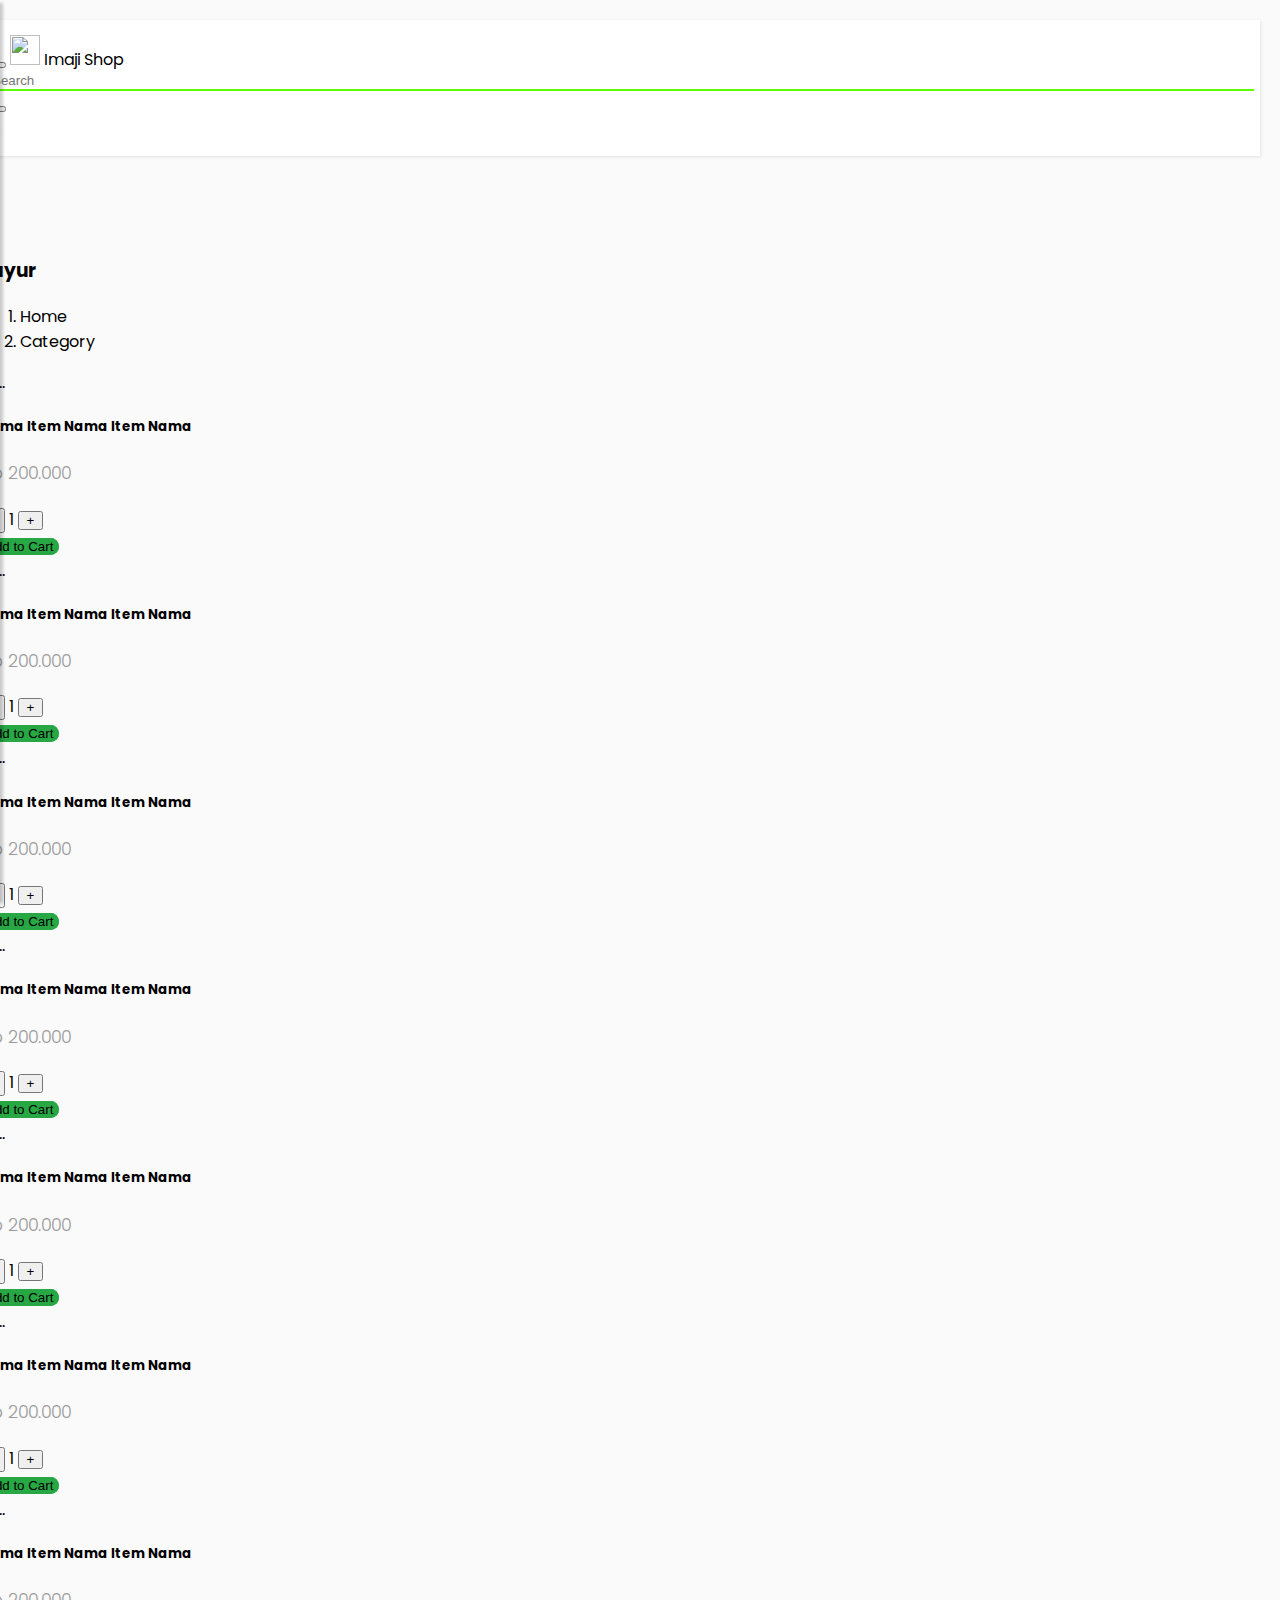
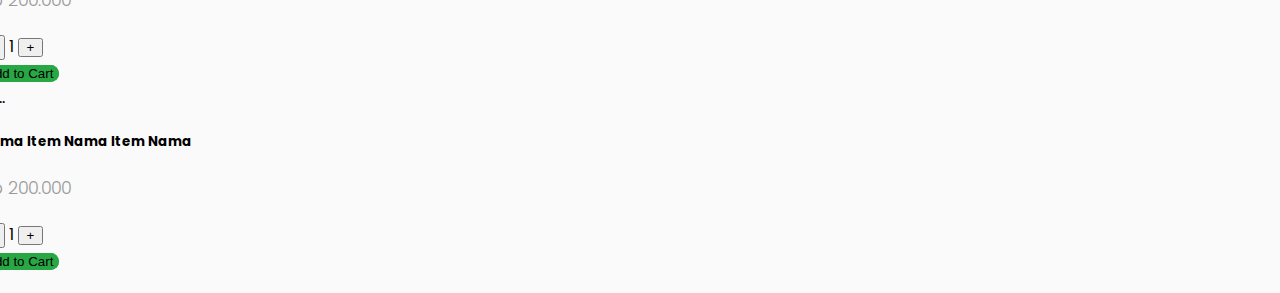
==== category.html @ 10541aaf "first init" ====
<!DOCTYPE html>
<html>
<head>
    <meta charset="utf-8">
    <meta name="viewport" content="width=device-width, initial-scale=1.0">
    <meta http-equiv="X-UA-Compatible" content="IE=edge">

    <title>Imaji Shop</title>

    <!-- Bootstrap CSS CDN -->
    <link rel="stylesheet" href="https://stackpath.bootstrapcdn.com/bootstrap/4.1.0/css/bootstrap.min.css" integrity="sha384-9gVQ4dYFwwWSjIDZnLEWnxCjeSWFphJiwGPXr1jddIhOegiu1FwO5qRGvFXOdJZ4" crossorigin="anonymous">
    <!-- Our Custom CSS -->
    <link rel="stylesheet" href="assets/css/style.css">
    <!-- Scrollbar Custom CSS -->
    <link rel="stylesheet" href="https://cdnjs.cloudflare.com/ajax/libs/malihu-custom-scrollbar-plugin/3.1.5/jquery.mCustomScrollbar.min.css">

    <!-- Font Awesome JS -->
    <script defer src="https://use.fontawesome.com/releases/v5.0.13/js/solid.js" integrity="sha384-tzzSw1/Vo+0N5UhStP3bvwWPq+uvzCMfrN1fEFe+xBmv1C/AtVX5K0uZtmcHitFZ" crossorigin="anonymous"></script>
    <script defer src="https://use.fontawesome.com/releases/v5.0.13/js/fontawesome.js" integrity="sha384-6OIrr52G08NpOFSZdxxz1xdNSndlD4vdcf/q2myIUVO0VsqaGHJsB0RaBE01VTOY" crossorigin="anonymous"></script>

</head>
<body>

    <div class="wrapper">
        <!-- Sidebar  -->
        <nav id="sidebar">
            <div id="dismiss">
                <i class="fas fa-window-close"></i>
            </div>

            <div class="sidebar-header">
                <a href="#">
                    <img src="https://i.ya-webdesign.com/images/green-logo-png-8.png" width="60" height="60" class="d-inline-block align-top" alt="" loading="lazy">
                    <p>Imaji Shop</p>
                </a>
            </div>
            <ul class="list-unstyled components">
                <form class="d-md-none d-block px-3" action="#">
                    <div class="input-group mb-4">
                        <input class="form-control search_input_sidebar" type="search" placeholder="Search" aria-label="Search" aria-describedby="button-addon">
                        <div class="input-group-append">
                            <button class="btn btn-ligth search-sidebar" type="submit" id="button-addon"><i class="fa fa-search"></i></button>
                        </div>
                    </div>
                </form>
                <li class="active">
                    <a href="#">Home</a>
                </li>
                <li>
                    <a href="#pageSubmenu" data-toggle="collapse" aria-expanded="false" class="dropdown-toggle">Categories</a>
                    <ul class="collapse list-unstyled" id="pageSubmenu">
                        <li>
                            <a href="category.html">Sayur</a>
                        </li>
                        <li>
                            <a href="#">Buah</a>
                        </li>
                        <li>
                            <a href="#">Daging</a>
                        </li>
                    </ul>
                </li>
                <li>
                    <a href="#">Cara Berbelanja</a>
                </li>
                <li>
                    <a href="contact.html">Contact Us</a>
                </li>
            </ul>

            <ul class="list-unstyled user-auth">
                <li>
                    <a href="" class="login">Masuk</a>
                </li>
                <li>
                    <a href="" class="register">Daftar</a>
                </li>
            </ul>
        </nav>

        <!-- Page Content  -->
        <div id="content">

            <nav class="navbar navbar-expand-lg navbar-light bg-light fixed-top" style="z-index: 1;">
                <div class="container-fluid">

                    <button type="button" id="sidebarCollapse" class="btn btn-success">
                        <i class="fas fa-align-justify"></i>
                    </button>
                    <a class="navbar-brand ml-md-5 mx-auto" href="#">
                        <img src="https://i.ya-webdesign.com/images/green-logo-png-8.png" width="30" height="30" class="d-inline-block align-top" alt="" loading="lazy">
                        Imaji Shop
                    </a>
                    <form class="form-inline my-2 my-lg-0 ml-auto d-none d-md-inline-block">
                        <div class="input-group">
                            <input class="form-control d-inline-block m-100 search_input_navbar" type="text" placeholder="Search" aria-label="Search" aria-describedby="button-search-addon">
                            <div class="input-group-append">
                                <button class="btn btn-outline-success my-2 my-sm-0" type="submit"id="button-search-addon"><i class="fa fa-search"></i></button>
                            </div>
                        </div>
                    </form>
                    <a href="shopping-cart.html" class="btn btn-success ml-md-5">
                        <i class="fas fa-shopping-cart"></i> <span class="badge badge-light">4</span>
                    </a>
                </div>
            </nav>
            <div class="container" style="margin-top: 100px;">
                <div class="row mb-5 align-middle">
                    <div class="col-sm-12 col-md-6 order-2 order-md-1">
                        <h3 class="title-page">Sayur</h3>
                    </div>
                    <div class="col-sm-12 col-md-6 order-1 order-md-2">
                        <nav aria-label="breadcrumb" class="">
                            <ol class="breadcrumb float-right p-0 button_breadcrumb">
                                <li class="breadcrumb-item"><a href="#"><i class="fa fa-home"></i> Home</a></li>
                                <li class="breadcrumb-item active" aria-current="page">Category</li>
                            </ol>
                        </nav>
                    </div>
                </div>
                <div class="row section_content">
                    <div class="col-sm-12 col-md-6 col-lg-3 mb-5">
                        <div class="card mx-auto item_product">
                            <a href="">
                                <img src="https://www.static-src.com/wcsstore/Indraprastha/images/catalog/medium//92/MTA-7130791/gudang_sayur_gudang_sayur_-_sayur_pakchoy_-_pokchoy_-pok_choi_full01_tfvby22m.jpg?output-format=webp" class="card-img-top" alt="...">
                            </a>
                            <div class="card-body">
                              <a href="">
                                <h5 class="card-title">Nama Item Nama Item Nama</h5>
                              </a>
                              <div>
                                <p class="float-left">Rp 200.000</p>
                                <div class="float-right">
                                    <button class="btn btn-success button_minus" style="width: 25px; height: 25px; padding: 0; text-align: center;">-</button>
                                    <span class="mr-1 ml-1">1</span>
                                    <button class="btn btn-success button_plus" style="width: 25px; height: 25  px; padding: 0;">+</button>
                                </div>
                              </div>
                            </div>
                            <div class="card-footer clearfix">
                                <button class="btn btn-block btn-success button_add_to_cart">Add to Cart</button>
                            </div>
                        </div>
                    </div>
                    <div class="col-sm-12 col-md-6 col-lg-3 mb-5">
                        <div class="card mx-auto item_product">
                            <a href="">
                                <img src="https://www.static-src.com/wcsstore/Indraprastha/images/catalog/medium//92/MTA-7130791/gudang_sayur_gudang_sayur_-_sayur_pakchoy_-_pokchoy_-pok_choi_full01_tfvby22m.jpg?output-format=webp" class="card-img-top" alt="...">
                            </a>
                            <div class="card-body">
                              <a href="">
                                <h5 class="card-title">Nama Item Nama Item Nama</h5>
                              </a>
                              <div>
                                <p class="float-left">Rp 200.000</p>
                                <div class="float-right">
                                    <button class="btn btn-success button_minus" style="width: 25px; height: 25px; padding: 0; text-align: center;">-</button>
                                    <span class="mr-1 ml-1">1</span>
                                    <button class="btn btn-success button_plus" style="width: 25px; height: 25  px; padding: 0;">+</button>
                                </div>
                              </div>
                            </div>
                            <div class="card-footer clearfix">
                                <button class="btn btn-block btn-success button_add_to_cart">Add to Cart</button>
                            </div>
                        </div>
                    </div>
                    <div class="col-sm-12 col-md-6 col-lg-3 mb-5">
                        <div class="card mx-auto item_product">
                            <a href="">
                                <img src="https://www.static-src.com/wcsstore/Indraprastha/images/catalog/medium//92/MTA-7130791/gudang_sayur_gudang_sayur_-_sayur_pakchoy_-_pokchoy_-pok_choi_full01_tfvby22m.jpg?output-format=webp" class="card-img-top" alt="...">
                            </a>
                            <div class="card-body">
                              <a href="">
                                <h5 class="card-title">Nama Item Nama Item Nama</h5>
                              </a>
                              <div>
                                <p class="float-left">Rp 200.000</p>
                                <div class="float-right">
                                    <button class="btn btn-success button_minus" style="width: 25px; height: 25px; padding: 0; text-align: center;">-</button>
                                    <span class="mr-1 ml-1">1</span>
                                    <button class="btn btn-success button_plus" style="width: 25px; height: 25  px; padding: 0;">+</button>
                                </div>
                              </div>
                            </div>
                            <div class="card-footer clearfix">
                                <button class="btn btn-block btn-success button_add_to_cart">Add to Cart</button>
                            </div>
                        </div>
                    </div>
                    <div class="col-sm-12 col-md-6 col-lg-3 mb-5">
                        <div class="card mx-auto item_product">
                            <a href="">
                                <img src="https://www.static-src.com/wcsstore/Indraprastha/images/catalog/medium//92/MTA-7130791/gudang_sayur_gudang_sayur_-_sayur_pakchoy_-_pokchoy_-pok_choi_full01_tfvby22m.jpg?output-format=webp" class="card-img-top" alt="...">
                            </a>
                            <div class="card-body">
                              <a href="">
                                <h5 class="card-title">Nama Item Nama Item Nama</h5>
                              </a>
                              <div>
                                <p class="float-left">Rp 200.000</p>
                                <div class="float-right">
                                    <button class="btn btn-success button_minus" style="width: 25px; height: 25px; padding: 0; text-align: center;">-</button>
                                    <span class="mr-1 ml-1">1</span>
                                    <button class="btn btn-success button_plus" style="width: 25px; height: 25  px; padding: 0;">+</button>
                                </div>
                              </div>
                            </div>
                            <div class="card-footer clearfix">
                                <button class="btn btn-block btn-success button_add_to_cart">Add to Cart</button>
                            </div>
                        </div>
                    </div>
                </div>
                <div class="row section_content">
                    <div class="col-sm-12 col-md-6 col-lg-3 mb-5">
                        <div class="card mx-auto item_product">
                            <a href="">
                                <img src="https://www.static-src.com/wcsstore/Indraprastha/images/catalog/medium//92/MTA-7130791/gudang_sayur_gudang_sayur_-_sayur_pakchoy_-_pokchoy_-pok_choi_full01_tfvby22m.jpg?output-format=webp" class="card-img-top" alt="...">
                            </a>
                            <div class="card-body">
                              <a href="">
                                <h5 class="card-title">Nama Item Nama Item Nama</h5>
                              </a>
                              <div>
                                <p class="float-left">Rp 200.000</p>
                                <div class="float-right">
                                    <button class="btn btn-success button_minus" style="width: 25px; height: 25px; padding: 0; text-align: center;">-</button>
                                    <span class="mr-1 ml-1">1</span>
                                    <button class="btn btn-success button_plus" style="width: 25px; height: 25  px; padding: 0;">+</button>
                                </div>
                              </div>
                            </div>
                            <div class="card-footer clearfix">
                                <button class="btn btn-block btn-success button_add_to_cart">Add to Cart</button>
                            </div>
                        </div>
                    </div>
                    <div class="col-sm-12 col-md-6 col-lg-3 mb-5">
                        <div class="card mx-auto item_product">
                            <a href="">
                                <img src="https://www.static-src.com/wcsstore/Indraprastha/images/catalog/medium//92/MTA-7130791/gudang_sayur_gudang_sayur_-_sayur_pakchoy_-_pokchoy_-pok_choi_full01_tfvby22m.jpg?output-format=webp" class="card-img-top" alt="...">
                            </a>
                            <div class="card-body">
                              <a href="">
                                <h5 class="card-title">Nama Item Nama Item Nama</h5>
                              </a>
                              <div>
                                <p class="float-left">Rp 200.000</p>
                                <div class="float-right">
                                    <button class="btn btn-success button_minus" style="width: 25px; height: 25px; padding: 0; text-align: center;">-</button>
                                    <span class="mr-1 ml-1">1</span>
                                    <button class="btn btn-success button_plus" style="width: 25px; height: 25  px; padding: 0;">+</button>
                                </div>
                              </div>
                            </div>
                            <div class="card-footer clearfix">
                                <button class="btn btn-block btn-success button_add_to_cart">Add to Cart</button>
                            </div>
                        </div>
                    </div>
                    <div class="col-sm-12 col-md-6 col-lg-3 mb-5">
                        <div class="card mx-auto item_product">
                            <a href="">
                                <img src="https://www.static-src.com/wcsstore/Indraprastha/images/catalog/medium//92/MTA-7130791/gudang_sayur_gudang_sayur_-_sayur_pakchoy_-_pokchoy_-pok_choi_full01_tfvby22m.jpg?output-format=webp" class="card-img-top" alt="...">
                            </a>
                            <div class="card-body">
                              <a href="">
                                <h5 class="card-title">Nama Item Nama Item Nama</h5>
                              </a>
                              <div>
                                <p class="float-left">Rp 200.000</p>
                                <div class="float-right">
                                    <button class="btn btn-success button_minus" style="width: 25px; height: 25px; padding: 0; text-align: center;">-</button>
                                    <span class="mr-1 ml-1">1</span>
                                    <button class="btn btn-success button_plus" style="width: 25px; height: 25  px; padding: 0;">+</button>
                                </div>
                              </div>
                            </div>
                            <div class="card-footer clearfix">
                                <button class="btn btn-block btn-success button_add_to_cart">Add to Cart</button>
                            </div>
                        </div>
                    </div>
                    <div class="col-sm-12 col-md-6 col-lg-3 mb-5">
                        <div class="card mx-auto item_product">
                            <a href="">
                                <img src="https://www.static-src.com/wcsstore/Indraprastha/images/catalog/medium//92/MTA-7130791/gudang_sayur_gudang_sayur_-_sayur_pakchoy_-_pokchoy_-pok_choi_full01_tfvby22m.jpg?output-format=webp" class="card-img-top" alt="...">
                            </a>
                            <div class="card-body">
                              <a href="">
                                <h5 class="card-title">Nama Item Nama Item Nama</h5>
                              </a>
                              <div>
                                <p class="float-left">Rp 200.000</p>
                                <div class="float-right">
                                    <button class="btn btn-success button_minus" style="width: 25px; height: 25px; padding: 0; text-align: center;">-</button>
                                    <span class="mr-1 ml-1">1</span>
                                    <button class="btn btn-success button_plus" style="width: 25px; height: 25  px; padding: 0;">+</button>
                                </div>
                              </div>
                            </div>
                            <div class="card-footer clearfix">
                                <button class="btn btn-block btn-success button_add_to_cart">Add to Cart</button>
                            </div>
                        </div>
                    </div>
                </div>
            </div>
        </div>
    </div>

    <div class="overlay"></div>

    <!-- jQuery CDN - Slim version (=without AJAX) -->
    <script src="https://code.jquery.com/jquery-3.3.1.slim.min.js" integrity="sha384-q8i/X+965DzO0rT7abK41JStQIAqVgRVzpbzo5smXKp4YfRvH+8abtTE1Pi6jizo" crossorigin="anonymous"></script>
    <!-- Popper.JS -->
    <script src="https://cdnjs.cloudflare.com/ajax/libs/popper.js/1.14.0/umd/popper.min.js" integrity="sha384-cs/chFZiN24E4KMATLdqdvsezGxaGsi4hLGOzlXwp5UZB1LY//20VyM2taTB4QvJ" crossorigin="anonymous"></script>
    <!-- Bootstrap JS -->
    <script src="https://stackpath.bootstrapcdn.com/bootstrap/4.1.0/js/bootstrap.min.js" integrity="sha384-uefMccjFJAIv6A+rW+L4AHf99KvxDjWSu1z9VI8SKNVmz4sk7buKt/6v9KI65qnm" crossorigin="anonymous"></script>
    <!-- jQuery Custom Scroller CDN -->
    <script src="https://cdnjs.cloudflare.com/ajax/libs/malihu-custom-scrollbar-plugin/3.1.5/jquery.mCustomScrollbar.concat.min.js"></script>

    <script type="text/javascript">
        $(document).ready(function () {
            $("#sidebar").mCustomScrollbar({
                theme: "minimal"
            });

            $('#dismiss, .overlay').on('click', function () {
                $('#sidebar').removeClass('active');
                $('.overlay').removeClass('active');
            });

            $('#sidebarCollapse').on('click', function () {
                $('#sidebar').addClass('active');
                $('.overlay').addClass('active');
                $('.collapse.in').toggleClass('in');
                $('a[aria-expanded=true]').attr('aria-expanded', 'false');
            });
        });
    </script>
</body>

</html>
---- assets/css/style.css ----
@import "https://fonts.googleapis.com/css?family=Poppins:300,400,500,600,700";

@-webkit-keyframes GerakanKeKanan {
    0% {
      opacity: 0;
      -webkit-transform: translateX(-10rem);
      transform: translateX(-10rem); 
    }
    80% {
      -webkit-transform: translateX(1rem);
      transform: translateX(1rem); 
    }
    100% {
      opacity: 1;
      -webkit-transform: translate(0);
      transform: translate(0); 
    } 
  }
  
  @keyframes GerakanKeKanan {
    0% {
      opacity: 0;
      -webkit-transform: translateX(-10rem);
      transform: translateX(-10rem); 
    }
    80% {
      -webkit-transform: translateX(1rem);
      transform: translateX(1rem); 
    }
    100% {
      opacity: 1;
      -webkit-transform: translate(0);
      transform: translate(0); 
    } 
  }
  
  @-webkit-keyframes GerakanKeKiri {
    0% {
      opacity: 0;
      -webkit-transform: translateX(10rem);
      transform: translateX(10rem); 
    }
    80% {
      -webkit-transform: translateX(-1rem);
      transform: translateX(-1rem); 
    }
    100% {
      opacity: 1;
      -webkit-transform: translate(0);
      transform: translate(0); 
    } 
  }
  
  @keyframes GerakanKeKiri {
    0% {
      opacity: 0;
      -webkit-transform: translateX(10rem);
      transform: translateX(10rem); 
    }
    80% {
      -webkit-transform: translateX(-1rem);
      transform: translateX(-1rem); 
    }
    100% {
      opacity: 1;
      -webkit-transform: translate(0);
      transform: translate(0); 
    } 
  }
  
  @-webkit-keyframes GerakanKeAtas {
    0% {
      opacity: 0;
      -webkit-transform: translateY(3rem);
      transform: translateY(3rem); 
    }
    100% {
      opacity: 1;
      -webkit-transform: translate(0);
      transform: translate(0); 
    } 
  }
  
  @keyframes GerakanKeAtas {
    0% {
      opacity: 0;
      -webkit-transform: translateY(3rem);
      transform: translateY(3rem); 
    }
    100% {
      opacity: 1;
      -webkit-transform: translate(0);
      transform: translate(0); 
    } 
  }
  
body {
    font-family: 'Poppins', sans-serif;
    background: #fafafa;
}

p {
    font-family: 'Poppins', sans-serif;
    font-size: 1.1em;
    font-weight: 300;
    line-height: 1.7em;
    color: #999;
}

a,
a:hover,
a:focus {
    color: inherit;
    text-decoration: none;
    transition: all 0.3s;
}

.navbar {
    padding: 15px 10px;
    background: #fff;
    border: none;
    border-radius: 0;
    margin-bottom: 40px;
    box-shadow: 1px 1px 3px rgba(0, 0, 0, 0.1);
}

.navbar-btn {
    box-shadow: none;
    outline: none !important;
    border: none;
}

.search_input_navbar {
    font-family: "Lato", sans-serif;
    background: transparent !important;
    color: #777;
    width: 100%;
    display: block;
    border: none;
    transition: .3s all; 
    border-bottom: 2px solid rgb(94, 255, 0);
}

.search_input_navbar:focus {
    background: transparent !important;
    outline:0px !important;
    -webkit-appearance:none;
    box-shadow: none !important;
    border-bottom: 2px solid rgb(0, 184, 40);
}
  

.line {
    width: 100%;
    height: 1px;
    border-bottom: 1px dashed #ddd;
    margin: 40px 0;
}

/* ---------------------------------------------------
    SIDEBAR STYLE
----------------------------------------------------- */

#sidebar {
    width: 250px;
    position: fixed;
    top: 0;
    left: -250px;
    height: 100vh;
    z-index: 999;
    background: #28a745;
    color: #fff;
    transition: all 0.3s;
    overflow-y: scroll;
    box-shadow: 3px 3px 3px rgba(0, 0, 0, 0.2);
}

#sidebar.active {
    left: 0;
}

#dismiss {
    width: 35px;
    height: 35px;
    line-height: 35px;
    text-align: center;
    background: #28a745;
    position: absolute;
    top: 10px;
    right: 10px;
    cursor: pointer;
    -webkit-transition: all 0.3s;
    -o-transition: all 0.3s;
    transition: all 0.3s;
}

#dismiss:hover {
    background: #fff;
    color: #28a745;
}

.overlay {
    display: none;
    position: fixed;
    width: 100vw;
    height: 100vh;
    background: rgba(0, 0, 0, 0.7);
    z-index: 998;
    opacity: 0;
    transition: all 0.5s ease-in-out;
}
.overlay.active {
    display: block;
    opacity: 1;
}

#sidebar .sidebar-header {
    padding: 30px 0px 10px;
    background: #fff;
    color: #28a745;
    text-align: center !important;
}

#sidebar .sidebar-header p {
    color: #28a745 !important;
}

#sidebar ul.components {
    padding: 20px 0;
    border-bottom: 1px solid #11812c;
}

#sidebar ul li a {
    padding: 10px;
    font-size: 1.1em;
    display: block;
}

#sidebar ul li a:hover {
    color: #28a745;
    background: #fff;
}

#sidebar ul li.active>a,
a[aria-expanded="true"] {
    color: #28a745;
    background: #c0ffb3;
}

a[data-toggle="collapse"] {
    position: relative;
}

.dropdown-toggle::after {
    display: block;
    position: absolute;
    top: 50%;
    right: 20px;
    transform: translateY(-50%);
}

ul ul a {
    font-size: 0.9em !important;
    padding-left: 30px !important;
    background: #c0ffb3;
    color: #28a745;
}

ul.user-auth {
    padding: 20px;
}

ul.user-auth a {
    text-align: center;
    font-size: 0.9em !important;
    display: block;
    border-radius: 5px;
    margin-bottom: 5px;
}

button.search-sidebar {
    background: #c0ffb3;
    color: #28a745;
}

button.search-sidebar:hover {
    background: #fff;
    color: #28a745;
}

.search_input_sidebar {
    font-family: "Lato", sans-serif;
    background: transparent !important;
    color: #fff !important;
    width: 100%;
    display: block;
    border: none;
    transition: .3s all; 
    border-bottom: 2px solid #c0ffb3;
}

.search_input_sidebar:focus {
    background: transparent !important;
    outline:0px !important;
    -webkit-appearance:none;
    box-shadow: none !important;
    border-bottom: 2px solid #fff;
}

.search_input_sidebar::placeholder { /* Chrome, Firefox, Opera, Safari 10.1+ */
    color: #fff;
    opacity: 1; /* Firefox */
}
  
.search_input_sidebar:-ms-input-placeholder { /* Internet Explorer 10-11 */
    color: #fff;
}
  
.search_input_sidebar::-ms-input-placeholder { /* Microsoft Edge */
    color: #fff;
}

a.login {
    background: #c0ffb3;
    color: #28a745;
}

a.login:hover {
    background: #fff;
    color: #28a745;
}

a.register {
    background: #c0ffb3 !important;
    color: #28a745 !important;
}

a.register:hover {
    background: #fff !important;
    color: #28a745 !important;
}

/* ---------------------------------------------------
    CONTENT STYLE
----------------------------------------------------- */

#content {
    width: 100%;
    padding: 20px;
    min-height: 100vh;
    transition: all 0.3s;
    position: absolute;
    top: 0;
    right: 0;
}

#content .button_breadcrumb {
  -webkit-animation-name: GerakanKeKiri;
  animation-name: GerakanKeKiri;
  -webkit-animation-duration: 2s;
  animation-duration: 2s;
  background-color: transparent !important;
}

#content .button_breadcrumb a:hover {
  color: #28a745;
}

#content .title-page {
    -webkit-animation-name: GerakanKeKanan;
    animation-name: GerakanKeKanan;
    -webkit-animation-duration: 2s;
    animation-duration: 2s;
}

#content .section_content {
    -webkit-animation-name: GerakanKeAtas;
    animation-name: GerakanKeAtas;
    -webkit-animation-duration: 2s;
    animation-duration: 2s;
}

#content .item_product:hover {
    box-shadow: 0 1rem 4rem rgba(0, 0, 0, 0.2);
}

#content .button_plus:hover, #content .button_minus:hover {
    border: 1px solid #28a745 !important;
    background-color: #fff !important;
    color: #28a745 !important;
}

#content .button_plus:focus, #content .button_minus:focus {
    outline:0px !important;
    -webkit-appearance:none;
    box-shadow: none !important;
}

#content .button_add_to_cart {
    text-decoration: none;
    display: inline-block;
    border-radius: 100px;
    transition: .2s all;
    position: relative;
    z-index: 0;
    border: none;
    background-color: #28a745 !important;
}

#content .button_add_to_cart:hover {
    outline:0px !important;
    -webkit-appearance:none;
    -webkit-transform: translateY(-3px);
    transform: translateY(-3px);
    box-shadow: 0 0.3rem 1rem rgba(0, 0, 0, 0.3); 
}

#content .button_add_to_cart:focus {
    outline:0px !important;
    -webkit-appearance:none;
    -webkit-transform: translateY(-1px);
    transform: translateY(-1px);
    box-shadow: 0px 0.5rem 1rem rgba(0, 0, 0, 0.3); 
  }

  #content .button_add_to_cart:active {
    outline:0px !important;
    -webkit-appearance:none;
    -webkit-transform: translateY(-3px);
    transform: translateY(-3px);
    box-shadow: 0px 0.3rem 1rem rgba(0, 0, 0, 0.3); 
  }
  
#content .button_add_to_cart::after {
    content: " ";
    position: absolute;
    top: 0;
    left: 0;
    width: 100%;
    height: 100%;
    border-radius: 10rem;
    z-index: -1;
    transition: .2s all;
    opacity: 1; 
    background-color: #28a745 !important;
}
  
#content .button_add_to_cart:hover::after {
    -webkit-transform: scale(1.2, 1.2);
    transform: scale(1.2, 1.2);
    opacity: 0; 
}

/* CONTACT */

#content .contact_card:hover {
    box-shadow: 0 1rem 4rem rgba(0, 0, 0, 0.2);
}

.contact_input {
    font-family: "Lato", sans-serif;
    background: transparent !important;
    color: #777;
    width: 100%;
    display: block;
    border: none;
    transition: .3s all; 
    border-bottom: 2px solid rgba(116, 116, 116, 0.507);
}

.contact_input:focus {
    background: transparent !important;
    outline:0px !important;
    -webkit-appearance:none;
    box-shadow: none !important;
    border-bottom: 2px solid rgb(0, 184, 40);
}

.contact_input:focus:invalid {
    border-bottom: 2px solid rgb(255, 174, 0); 
  }
  
  .contact_label {
    display: block;
    font-size: 12px;
    margin-left: 10px;
    margin-top: 5px;
    font-weight: 100;
    opacity: 1;
    transition: .7s all; 
  }
  
  .contact_input:placeholder-shown + .contact_label {
    -webkit-transform: translateY(-4rem);
    transform: translateY(-4rem);
    opacity: 0; 
  }


  #content .button_send {
    text-decoration: none;
    display: inline-block;
    border-radius: 100px;
    transition: .2s all;
    position: relative;
    z-index: 0;
    border: none;
    background-color: #28a745 !important;
}

#content .button_send:hover {
    outline:0px !important;
    -webkit-appearance:none;
    -webkit-transform: translateY(-3px);
    transform: translateY(-3px);
    box-shadow: 0 0.3rem 1rem rgba(0, 0, 0, 0.3); 
}

#content .button_send:focus {
    outline:0px !important;
    -webkit-appearance:none;
    -webkit-transform: translateY(-1px);
    transform: translateY(-1px);
    box-shadow: 0px 0.5rem 1rem rgba(0, 0, 0, 0.3); 
  }

  #content .button_send:active {
    outline:0px !important;
    -webkit-appearance:none;
    -webkit-transform: translateY(-3px);
    transform: translateY(-3px);
    box-shadow: 0px 0.3rem 1rem rgba(0, 0, 0, 0.3); 
  }
  
#content .button_send::after {
    content: " ";
    position: absolute;
    top: 0;
    left: 0;
    width: 100%;
    height: 100%;
    border-radius: 10rem;
    z-index: -1;
    transition: .2s all;
    opacity: 1; 
    background-color: #28a745 !important;
}
  
#content .button_send:hover::after {
    -webkit-transform: scale(1.1, 1.1);
    transform: scale(1.1, 1.1);
    opacity: 0; 
}

/* DETAIL PAGE */

#content .button_back {
  -webkit-animation-name: GerakanKeKanan;
  animation-name: GerakanKeKanan;
  -webkit-animation-duration: 2s;
  animation-duration: 2s;
}

#content .fa-arrow-left:hover {
  color: #28a745;
}

/* SHOPPING CART */

#content .cart_card:hover {
  box-shadow: 0 1rem 4rem rgba(0, 0, 0, 0.2);
}

.cart_input {
  font-family: "Lato", sans-serif;
  background: transparent !important;
  color: #777;
  width: 100%;
  display: block;
  border: none;
  transition: .3s all; 
  border-bottom: 2px solid rgba(116, 116, 116, 0.507);
}

.cart_input:focus {
  background: transparent !important;
  outline:0px !important;
  -webkit-appearance:none;
  box-shadow: none !important;
  border-bottom: 2px solid rgb(0, 184, 40);
}

.cart_input:focus:invalid {
  border-bottom: 2px solid rgb(255, 174, 0); 
}

.cart_label {
  display: block;
  font-size: 12px;
  margin-left: 10px;
  margin-top: 5px;
  font-weight: 100;
  opacity: 1;
  transition: .7s all; 
}

.cart_input:placeholder-shown + .cart_label {
  -webkit-transform: translateY(-4rem);
  transform: translateY(-4rem);
  opacity: 0; 
}


#content .button_order {
  text-decoration: none;
  display: inline-block;
  border-radius: 100px;
  transition: .2s all;
  position: relative;
  z-index: 0;
  border: none;
  background-color: #28a745 !important;
}

#content .button_order:hover {
  outline:0px !important;
  -webkit-appearance:none;
  -webkit-transform: translateY(-3px);
  transform: translateY(-3px);
  box-shadow: 0 0.3rem 1rem rgba(0, 0, 0, 0.3); 
}

#content .button_order:focus {
  outline:0px !important;
  -webkit-appearance:none;
  -webkit-transform: translateY(-1px);
  transform: translateY(-1px);
  box-shadow: 0px 0.5rem 1rem rgba(0, 0, 0, 0.3); 
}

#content .button_order:active {
  outline:0px !important;
  -webkit-appearance:none;
  -webkit-transform: translateY(-3px);
  transform: translateY(-3px);
  box-shadow: 0px 0.3rem 1rem rgba(0, 0, 0, 0.3); 
}

#content .button_order::after {
  content: " ";
  position: absolute;
  top: 0;
  left: 0;
  width: 100%;
  height: 100%;
  border-radius: 10rem;
  z-index: -1;
  transition: .2s all;
  opacity: 1; 
  background-color: #28a745 !important;
}

#content .button_order:hover::after {
  -webkit-transform: scale(1.1, 1.1);
  transform: scale(1.1, 1.1);
  opacity: 0; 
}
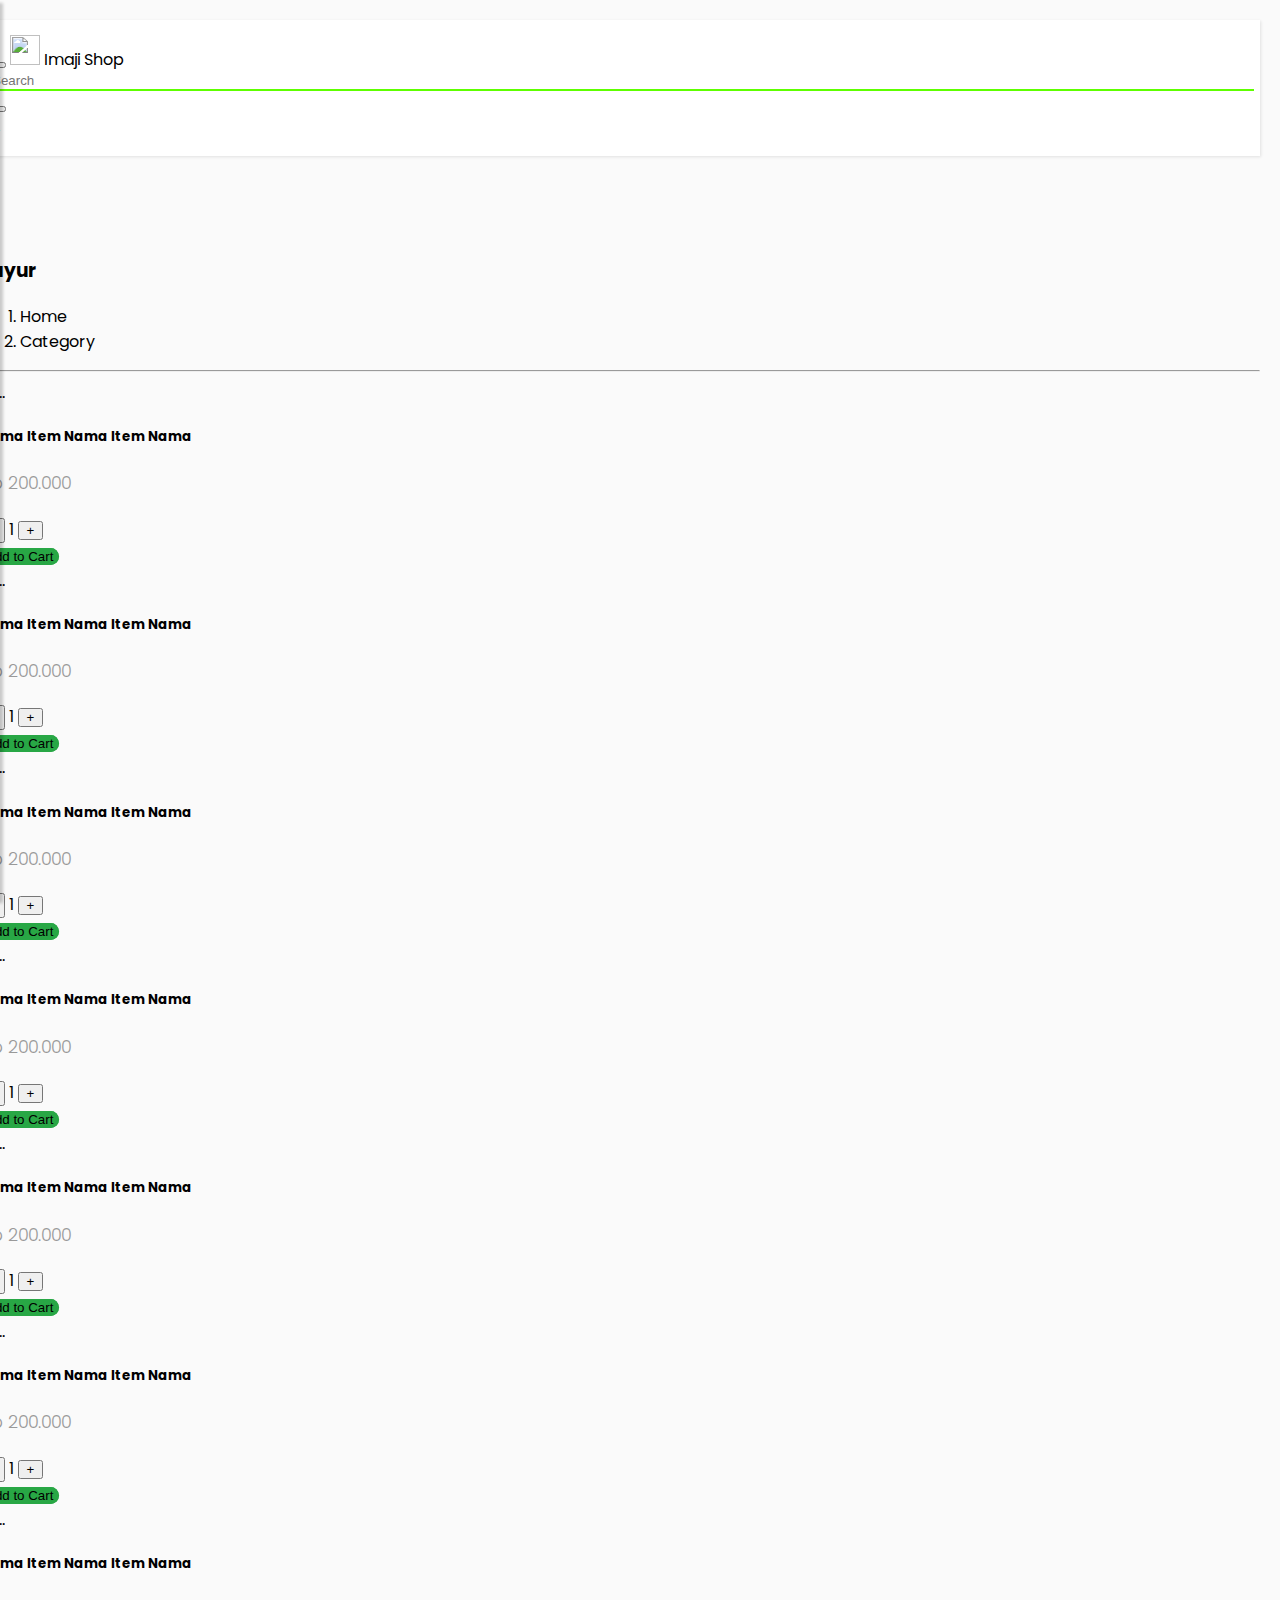
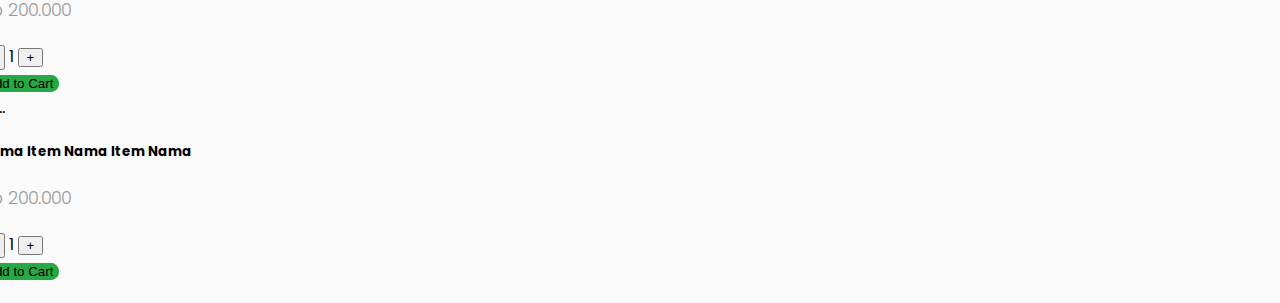
==== commit 43714730: "create design shopping cart page, contact page, category page, detail page" ====
--- a/category.html
+++ b/category.html
@@ -29,7 +29,7 @@
             </div>
 
             <div class="sidebar-header">
-                <a href="#">
+                <a href="index.html">
                     <img src="https://i.ya-webdesign.com/images/green-logo-png-8.png" width="60" height="60" class="d-inline-block align-top" alt="" loading="lazy">
                     <p>Imaji Shop</p>
                 </a>
@@ -44,7 +44,7 @@
                     </div>
                 </form>
                 <li class="active">
-                    <a href="#">Home</a>
+                    <a href="index.html">Home</a>
                 </li>
                 <li>
                     <a href="#pageSubmenu" data-toggle="collapse" aria-expanded="false" class="dropdown-toggle">Categories</a>
@@ -53,15 +53,15 @@
                             <a href="category.html">Sayur</a>
                         </li>
                         <li>
-                            <a href="#">Buah</a>
+                            <a href="category.html">Buah</a>
                         </li>
                         <li>
-                            <a href="#">Daging</a>
+                            <a href="category.html">Daging</a>
                         </li>
                     </ul>
                 </li>
                 <li>
-                    <a href="#">Cara Berbelanja</a>
+                    <a href="cara-belanja.html">Cara Berbelanja</a>
                 </li>
                 <li>
                     <a href="contact.html">Contact Us</a>
@@ -87,7 +87,7 @@
                     <button type="button" id="sidebarCollapse" class="btn btn-success">
                         <i class="fas fa-align-justify"></i>
                     </button>
-                    <a class="navbar-brand ml-md-5 mx-auto" href="#">
+                    <a class="navbar-brand ml-md-5 mx-auto" href="index.html">
                         <img src="https://i.ya-webdesign.com/images/green-logo-png-8.png" width="30" height="30" class="d-inline-block align-top" alt="" loading="lazy">
                         Imaji Shop
                     </a>
@@ -105,19 +105,20 @@
                 </div>
             </nav>
             <div class="container" style="margin-top: 100px;">
-                <div class="row mb-5 align-middle">
+                <div class="row align-middle">
                     <div class="col-sm-12 col-md-6 order-2 order-md-1">
                         <h3 class="title-page">Sayur</h3>
                     </div>
                     <div class="col-sm-12 col-md-6 order-1 order-md-2">
                         <nav aria-label="breadcrumb" class="">
                             <ol class="breadcrumb float-right p-0 button_breadcrumb">
-                                <li class="breadcrumb-item"><a href="#"><i class="fa fa-home"></i> Home</a></li>
+                                <li class="breadcrumb-item"><a href="index.html"><i class="fa fa-home"></i> Home</a></li>
                                 <li class="breadcrumb-item active" aria-current="page">Category</li>
                             </ol>
                         </nav>
                     </div>
                 </div>
+                <hr class="mb-5">
                 <div class="row section_content">
                     <div class="col-sm-12 col-md-6 col-lg-3 mb-5">
                         <div class="card mx-auto item_product">
--- a/assets/css/style.css
+++ b/assets/css/style.css
@@ -666,4 +666,106 @@
   -webkit-transform: scale(1.1, 1.1);
   transform: scale(1.1, 1.1);
   opacity: 0; 
-}+}
+
+/* MODAL PEMBAYARAN */
+
+#content .button_pay {
+  text-decoration: none;
+  display: inline-block;
+  border-radius: 100px;
+  transition: .2s all;
+  position: relative;
+  z-index: 0;
+  border: none;
+  background-color: #28a745 !important;
+}
+
+#content .button_pay:hover {
+  outline:0px !important;
+  -webkit-appearance:none;
+  -webkit-transform: translateY(-3px);
+  transform: translateY(-3px);
+  box-shadow: 0 0.3rem 1rem rgba(0, 0, 0, 0.3); 
+}
+
+#content .button_pay:focus {
+  outline:0px !important;
+  -webkit-appearance:none;
+  -webkit-transform: translateY(-1px);
+  transform: translateY(-1px);
+  box-shadow: 0px 0.5rem 1rem rgba(0, 0, 0, 0.3); 
+}
+
+#content .button_pay:active {
+  outline:0px !important;
+  -webkit-appearance:none;
+  -webkit-transform: translateY(-3px);
+  transform: translateY(-3px);
+  box-shadow: 0px 0.3rem 1rem rgba(0, 0, 0, 0.3); 
+}
+
+#content .button_pay::after {
+  content: " ";
+  position: absolute;
+  top: 0;
+  left: 0;
+  width: 100%;
+  height: 100%;
+  border-radius: 10rem;
+  z-index: -1;
+  transition: .2s all;
+  opacity: 1; 
+  background-color: #28a745 !important;
+}
+
+#content .button_pay:hover::after {
+  -webkit-transform: scale(1.4, 1.7);
+  transform: scale(1.4, 1.7);
+  opacity: 0; 
+}
+
+.form__radio--group {
+  width: 100%;
+  display: inline-block; }
+  @media (max-width: 600px) {
+    .form__radio--group {
+      width: 100%; }
+      .form__radio--group:not(:last-child) {
+        margin-bottom: 3rem; } }
+
+.form__radio--label {
+  font-weight: 600;
+  position: relative;
+  padding-left: 30px;
+  cursor: pointer; 
+}
+
+.form__radio--button {
+  height: 1rem;
+  width: 1rem;
+  display: inline-block;
+  border: 5px solid #55c57a;
+  position: absolute;
+  left: 0;
+  border-radius: 100%; 
+  margin: 20px 0;
+}
+  .form__radio--button::after {
+    content: "";
+    display: inline-block;
+    width: 70%;
+    height: 70%;
+    background: #55c57a;
+    position: absolute;
+    top: 50%;
+    left: 50%;
+    -webkit-transform: translate(-50%, -50%);
+            transform: translate(-50%, -50%);
+    border-radius: 100%;
+    opacity: 0;
+    transition: .3s all; 
+  }
+
+.form__radio--input:checked + .form__radio--label .form__radio--button::after {
+  opacity: 1; }
